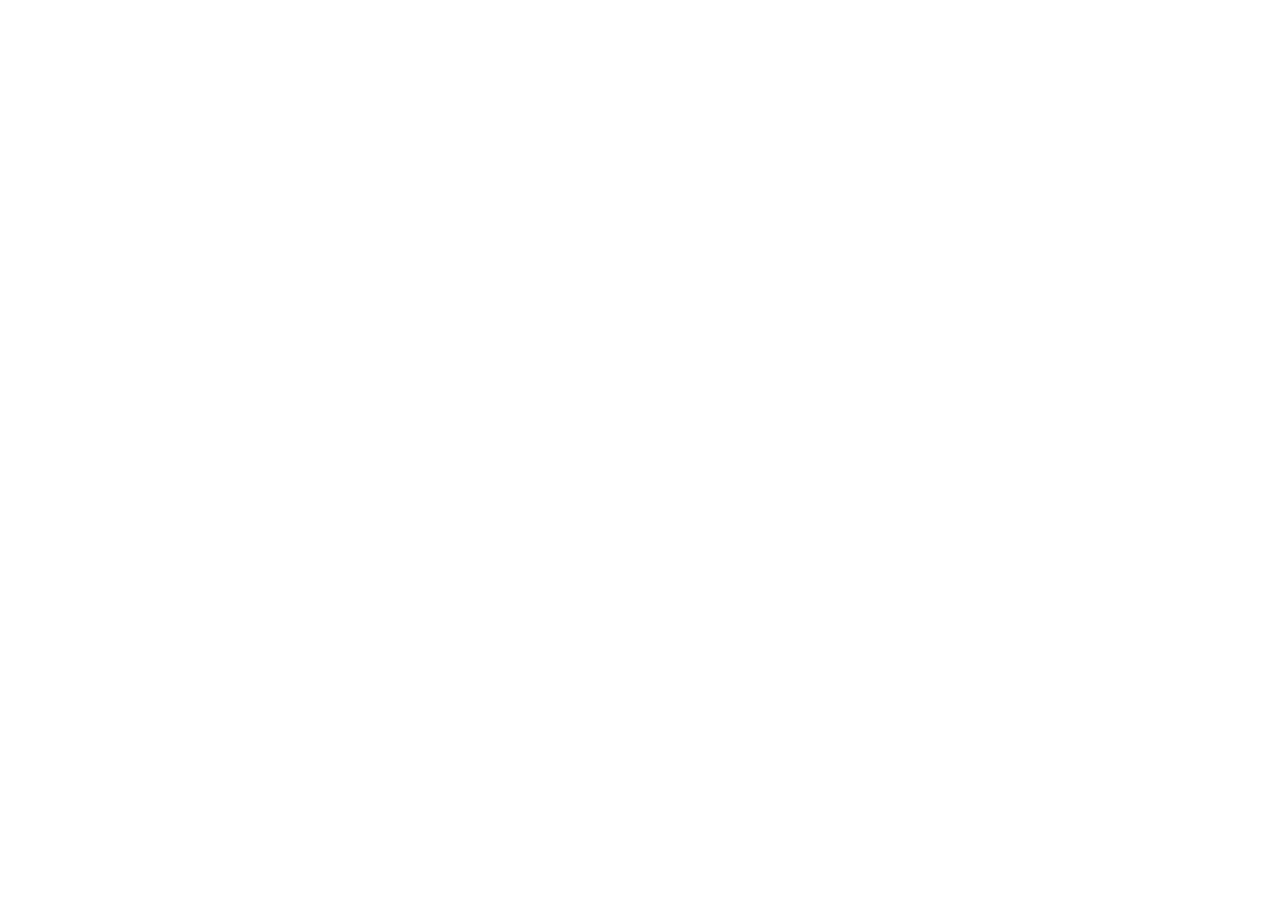
==== index.html @ 23be4c14 "Tu comentario" ====
<!DOCTYPE html>
<html lang="en">
<head>
    <meta charset="UTF-8">
    <meta name="viewport" content="width=device-width, initial-scale=1.0">
    <title>Document</title>
</head>
<body> <nav></nav>
    <h1></h1>
</body>
</html>
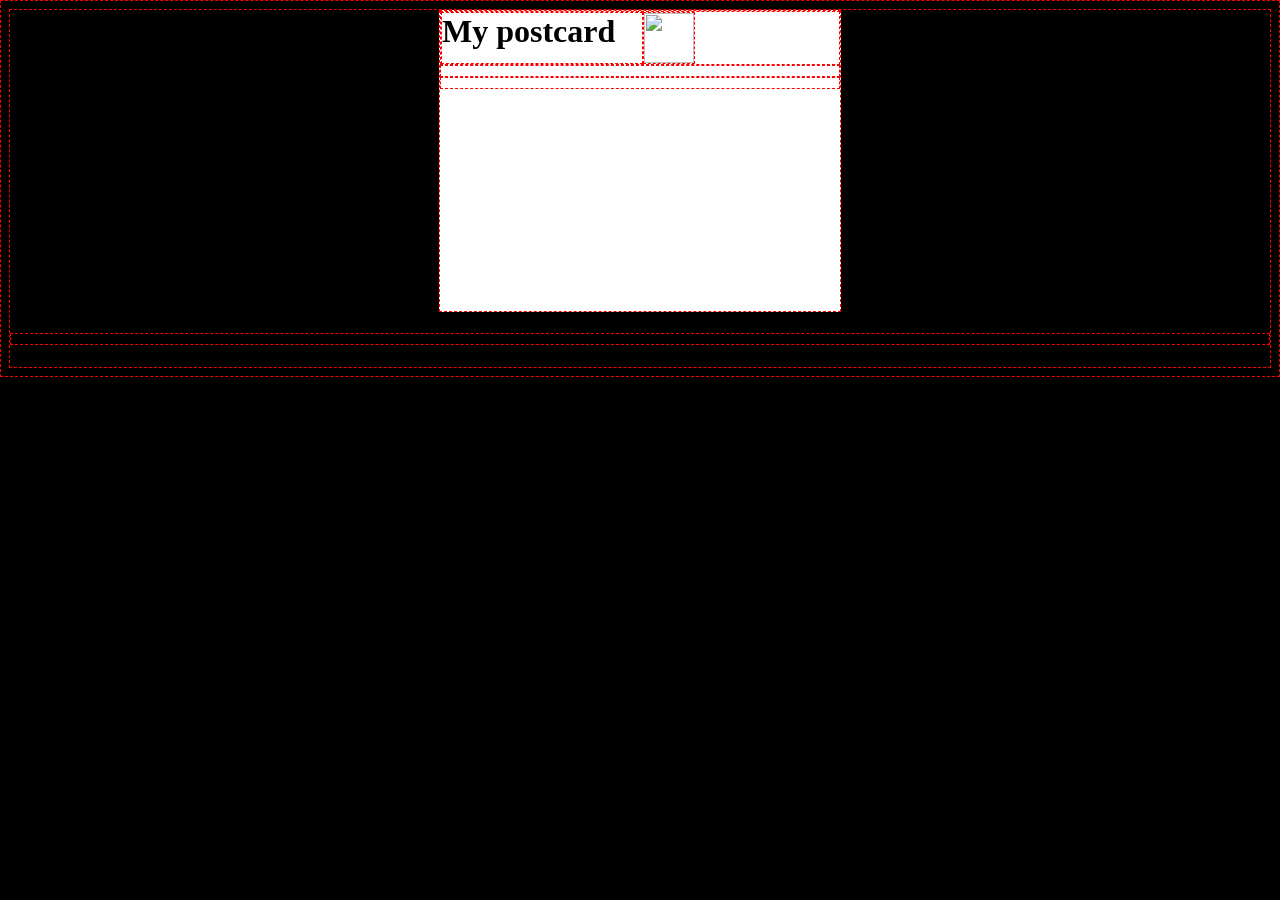
==== commit d7b38f9d: "jsdm test environment error fixing" ====
--- a/index.html
+++ b/index.html
@@ -1,11 +1,24 @@
 <!DOCTYPE html>
 <html lang="en">
-<head>
-    <meta charset="UTF-8">
-    <meta name="viewport" content="width=device-width, initial-scale=1.0">
-    <title>Document</title>
-</head>
-<body> <nav></nav>
-    <h1></h1>
-</body>
-</html>+	<head>
+		<meta charset="UTF-8" />
+		<meta name="viewport" content="width=device-width, initial-scale=1.0" />
+		<title>Document</title>
+		<link rel="stylesheet" href="styles.css" />
+	</head>
+	<body>
+		<div class="postcard">
+			<div class="postcard-header">
+				<h1>My postcard</h1>
+				<img
+					src="https://raw.githubusercontent.com/breatheco-de/exercise-postcard/e63a7916530cc850bd92aa1c2e19191837fb5c80/.learn/assets/4geeks.png"
+				/>
+			</div>
+			<div class="postcard-body"></div>
+			<div class="postcard-footer"></div>
+		</div>
+		<h1></h1>
+	</body>
+</html>
+
+<!-- Test submission no "Tu commentario"-->
--- a/styles.css
+++ b/styles.css
@@ -0,0 +1,29 @@
+body {
+	background: black;
+}
+
+* {
+	border: 1px dashed red;
+	min-height: 10px;
+}
+
+.postcard {
+	background: white;
+	width: 400px;
+	height: 300px;
+	margin: auto;
+}
+
+.postcard-header {
+	display:flex;
+}
+
+.postcard-header img {
+	width: 50px;
+	height: 50px;
+}
+
+.postcard-header h1 {
+	width: 200px;
+	margin: 0;
+}
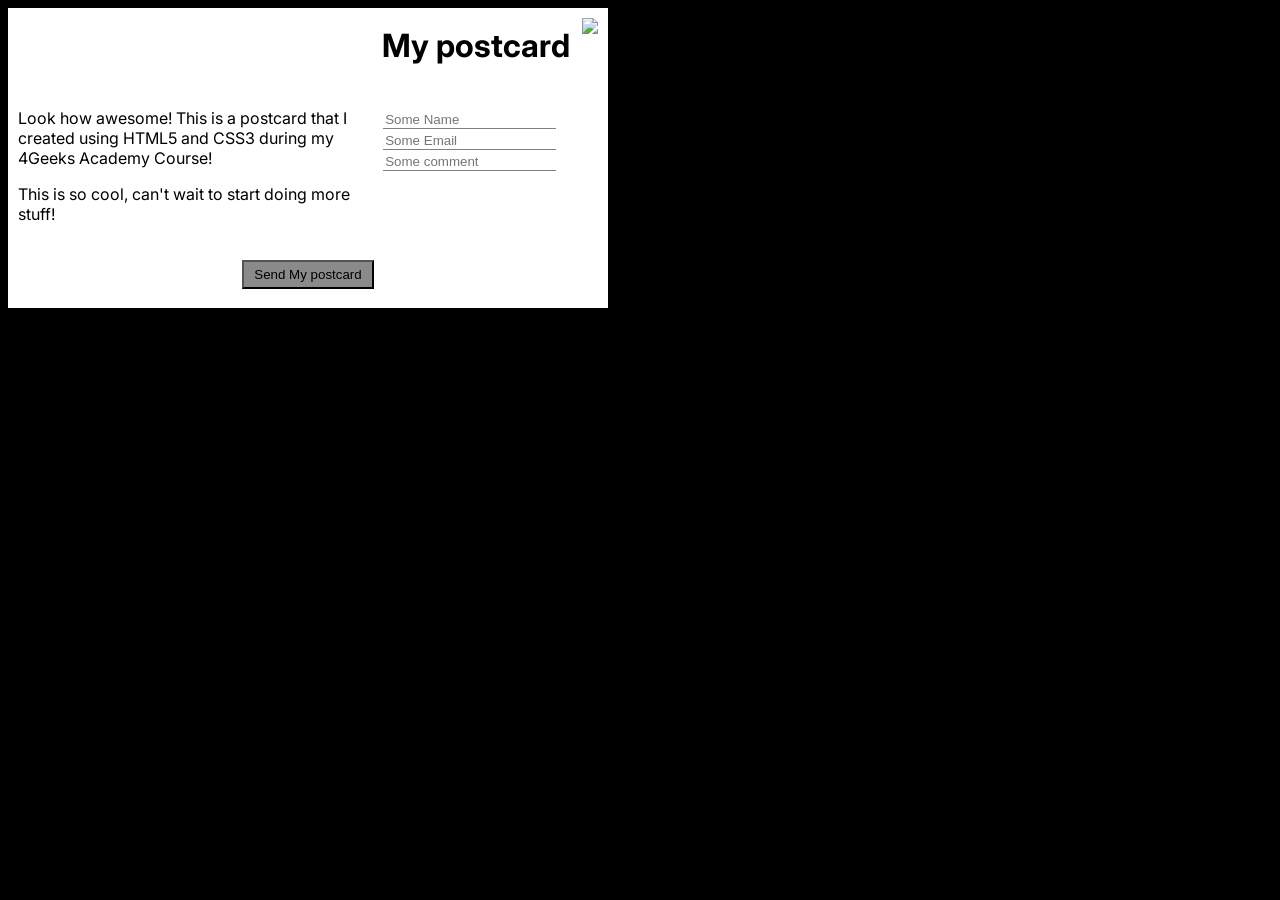
==== commit 9151600c: "Prueba" ====
--- a/index.html
+++ b/index.html
@@ -4,6 +4,12 @@
 		<meta charset="UTF-8" />
 		<meta name="viewport" content="width=device-width, initial-scale=1.0" />
 		<title>Document</title>
+		<link rel="preconnect" href="https://fonts.googleapis.com" />
+		<link rel="preconnect" href="https://fonts.gstatic.com" crossorigin />
+		<link
+			href="https://fonts.googleapis.com/css2?family=Inter:ital,opsz,wght@0,14..32,100..900;1,14..32,100..900&family=Iosevka+Charon:ital,wght@0,300;0,400;0,500;0,700;1,300;1,400;1,500;1,700&family=Noto+Sans:ital,wght@0,100..900;1,100..900&display=swap"
+			rel="stylesheet"
+		/>
 		<link rel="stylesheet" href="styles.css" />
 	</head>
 	<body>
@@ -14,11 +20,23 @@
 					src="https://raw.githubusercontent.com/breatheco-de/exercise-postcard/e63a7916530cc850bd92aa1c2e19191837fb5c80/.learn/assets/4geeks.png"
 				/>
 			</div>
-			<div class="postcard-body"></div>
-			<div class="postcard-footer"></div>
+			<div class="postcard-body">
+				<div class="body-left">
+					<p>Look how awesome! This is a postcard that I created using HTML5 and CSS3 during my 4Geeks Academy Course!</p>
+					<p>This is so cool, can't wait to start doing more stuff!</p>
+				</div>
+				<div class="body-right">
+					<input type="text" placeholder="Some Name" />
+					<input type="text" placeholder="Some Email" />
+					<input type=text" placeholder ="Some comment">
+				</div>
+			</div>
+			<div class="postcard-footer">
+				<button>Send My postcard</button>
+			</div>
 		</div>
 		<h1></h1>
 	</body>
 </html>
 
-<!-- Test submission no "Tu commentario"-->+<!-- Test submission no "Tu commentario"-->
--- a/styles.css
+++ b/styles.css
@@ -1,29 +1,65 @@
 body {
 	background: black;
+	font-family: "Inter", sans-serif;
 }
+
+/*alignment/*
 
 * {
 	border: 1px dashed red;
 	min-height: 10px;
 }
+*/
 
 .postcard {
 	background: white;
-	width: 400px;
+	width: 600px;
 	height: 300px;
-	margin: auto;
+	margin: 100 px auto;
 }
 
 .postcard-header {
-	display:flex;
+	display: flex;
+	justify-content: flex-end; /*here if I remove this line it will be on left side but also both  title and image are moving both*/
+	padding: 10px;
 }
 
 .postcard-header img {
-	width: 50px;
-	height: 50px;
+	height: 70px;
 }
 
 .postcard-header h1 {
 	width: 200px;
 	margin: 0;
+	padding-top: 8px;
 }
+
+.postcard-body {
+	display: flex;
+}
+
+.body-left p:first-child {
+	margin-top: 0;
+}
+
+.body-left,
+.body-right {
+	padding: 10px;
+}
+
+input {
+	border: none;
+	border-bottom: 1px grey solid;
+}
+
+.postcard-footer {
+	text-align: center;
+	padding: 10px;
+}
+
+button {
+	background-color: #8a8a8a;
+	padding: 5px 10px;
+}
+
+
